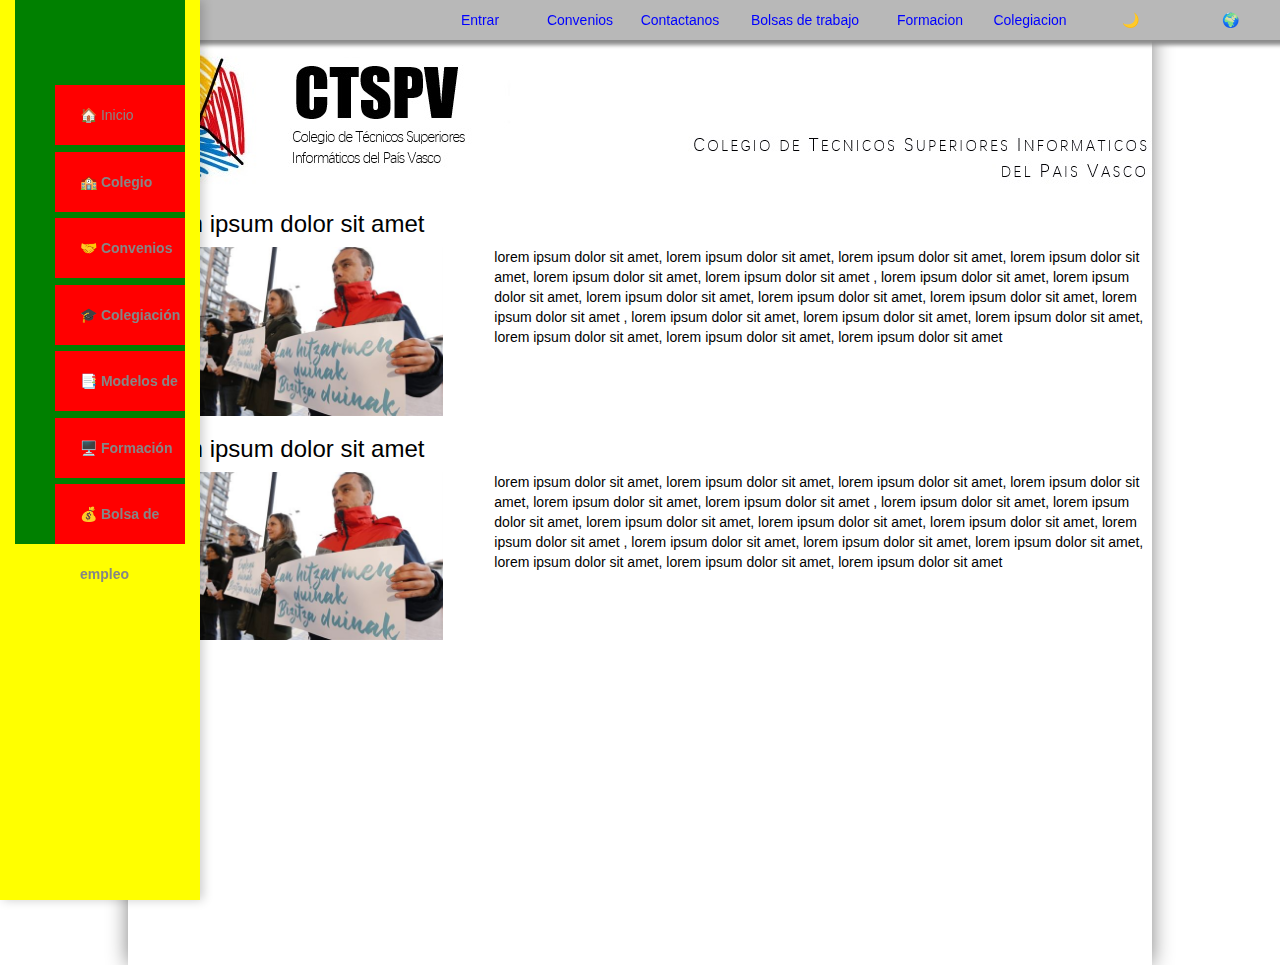
==== plantilla.html @ 9561480f "modo noche" ====
<html>

<head>
    <link rel="stylesheet" type="text/css" href="css\bootstrap.min.css">
    <link rel="stylesheet" type="text/css" href="css\index.css">
    <script type="text/javascript" src="js\modoNoche.js"></script>
    <script type="text/javascript" src="js\index.js"></script>
</head>

<body>
        <div class="container">
        <nav>
            <ul id="menu_principal">
                <li><a href="#">🏠 Inicio</a></li>
                <li>
                    <label for="submenu1">
                        🏫 Colegio
                    </label>
                    <ul>
                        <li><a href="paginas/quienes.html">🏫 ¿Quiénes somos?</a></li>
                        <li><a href="paginas/historia.html">📜 Historia</a></li>
                        <li><a href="paginas/contactanos.html">☎️ Contactanos</a></li>
                    </ul>
                </li>
                <li>
                    <label for="submenu2">
                        🤝 Convenios
                    </label>
                    <ul>
                        <li><a href="paginas/conquien.html">❓¿Con quién?</a></li>
                        <li><a href="paginas/cuando.html">🕔 ¿Desde cuándo?</a></li>
                        <li><a href="paginas/enlaces.html">🌐 Enlaces</a></li>
                    </ul>
                </li>
                <li>
                    <label for="submenu3">
                        🎓 Colegiación
                    </label>
                    <ul>
                        <li><a href="paginas/razones.html">👍 Razones</a></li>
                        <li><a href="paginas/requisitos.html">✅ Requisitos</a></li>
                        <li><a href="paginas/inscripcion.html">🖊️ Inscripción</a></li>
                    </ul>
                </li>
                <li>
                    <label for="submenu4">
                        📑 Modelos de contrato
                    </label>
                    <ul>
                        <li><a href="paginas/temporal.html">⌚ Temporal</a></li>
                        <li><a href="paginas/indefinido.html">⌚ Indefinido</a></li>
                        <li><a href="paginas/practicas.html">⌚ Prácticas</a></li>
                    </ul>
                </li>
                <li>
                    <label for="submenu5">
                        🖥️ Formación
                    </label>
                    <ul>
                        <li><a href="paginas/cusos.html">📋 Cursos</a></li>
                        <li><a href="paginas/seminarios.html">🏛️ Seminarios</a></li>
                        <li><a href="paginas/charlas.html">🗣️ Charlas</a></li>
                    </ul>
                </li>
                <li>
                    <label for="submenu6">
                        💰 Bolsa de empleo
                    </label>
                </li>
            </ul>
        </nav>
    </div>
    
    
    
    <div id="encabezado">
        <div id="EncabezadoSegundaria">
            <a href="index.html">
                <div>🌍</div>
            </a>
            <a id="activarNoche" href="javascript:modoNoche();">
                <div>🌙</div>
            </a>
        </div>
        <div id="encabezadoPrincipal">
            <a href="index.html">
                <div>Colegiacion</div>
            </a>
            <a href="index.html">
                <div>Formacion</div>
            </a>
            <a href="index.html">
                <div style="width: 150;">Bolsas de trabajo</div>
            </a>
            <a href="index.html">
                <div>Contactanos</div>
            </a>
            <a href="index.html">
                <div>Convenios</div>
            </a>
            <a href="index.html">
                <div>Entrar</div>
            </a>
        </div>
    </div>
    <div id="contenedor">
        <img id="CTSPV" src="imagenes/cebanc.jpg">
        <!--Primer noticia-->
        <div class="row">
            <h3>lorem ipsum dolor sit amet</h3>
            <div class="col-sm-4 noticias">
                <img src="imagenes/noticia.jpg">
            </div>
            <div class="col-sm-8 noticias">
                <p>lorem ipsum dolor sit amet, lorem ipsum dolor sit amet, lorem ipsum dolor sit amet, lorem ipsum dolor sit amet, lorem ipsum dolor sit amet, lorem ipsum dolor sit amet
                    , lorem ipsum dolor sit amet, lorem ipsum dolor sit amet, lorem ipsum dolor sit amet, lorem ipsum dolor sit amet, lorem ipsum dolor sit amet, lorem ipsum dolor sit amet
                    , lorem ipsum dolor sit amet, lorem ipsum dolor sit amet, lorem ipsum dolor sit amet, lorem ipsum dolor sit amet, lorem ipsum dolor sit amet, lorem ipsum dolor sit amet
                </p>
            </div>
        </div>
        <!--Segunda noticia-->
        <div class="row">
            <h3>lorem ipsum dolor sit amet</h3>
            <div class="col-sm-4 noticias">
                <img src="imagenes/noticia.jpg">
            </div>
            <div class="col-sm-8 noticias">
                <p>lorem ipsum dolor sit amet, lorem ipsum dolor sit amet, lorem ipsum dolor sit amet, lorem ipsum dolor sit amet, lorem ipsum dolor sit amet, lorem ipsum dolor sit amet
                    , lorem ipsum dolor sit amet, lorem ipsum dolor sit amet, lorem ipsum dolor sit amet, lorem ipsum dolor sit amet, lorem ipsum dolor sit amet, lorem ipsum dolor sit amet
                    , lorem ipsum dolor sit amet, lorem ipsum dolor sit amet, lorem ipsum dolor sit amet, lorem ipsum dolor sit amet, lorem ipsum dolor sit amet, lorem ipsum dolor sit amet
                </p>
            </div>
        </div>
    </div>
</body>

</html>
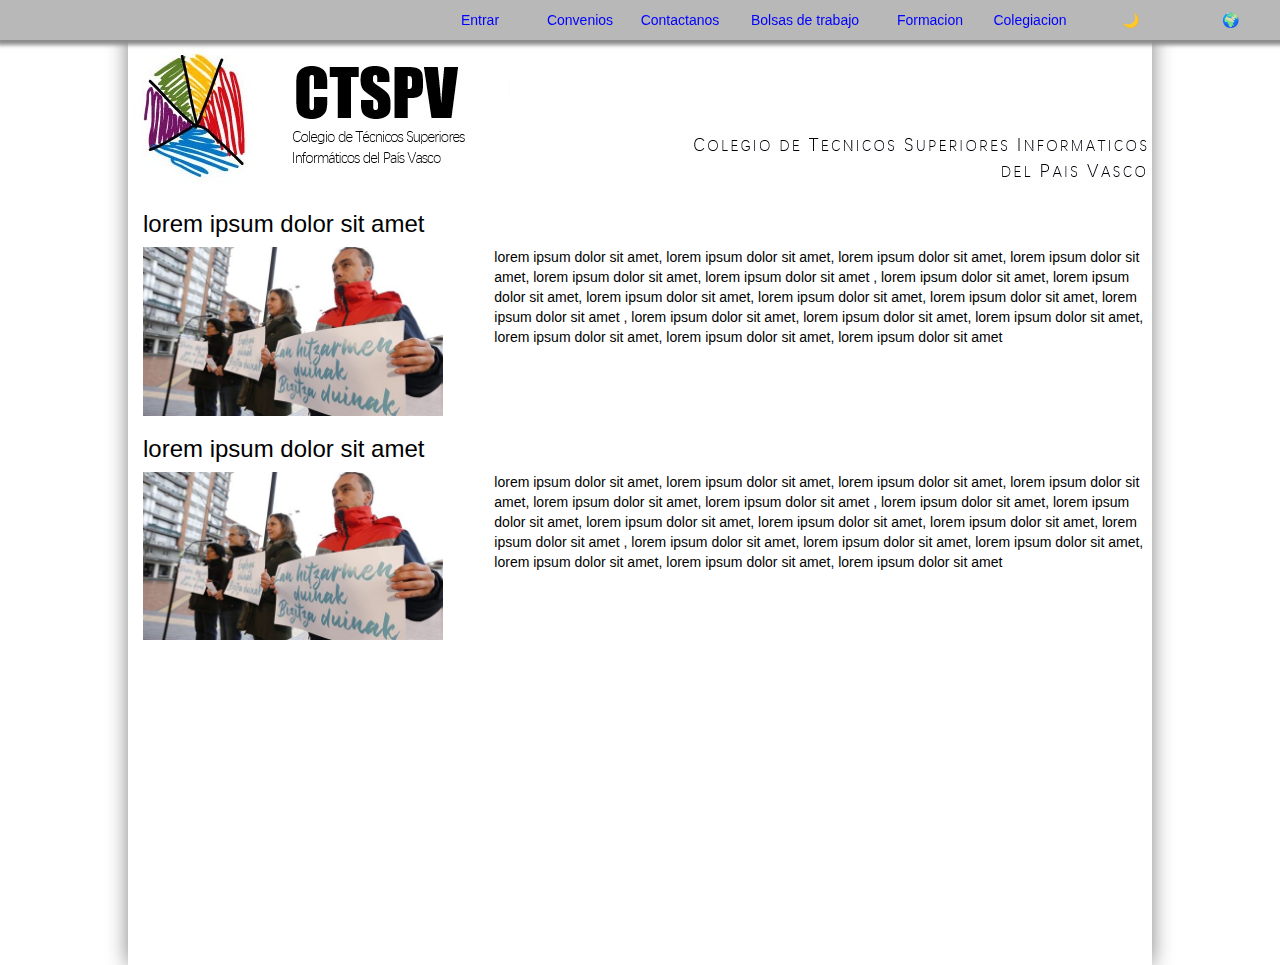
==== commit b983e30b: "menu" ====
--- a/plantilla.html
+++ b/plantilla.html
@@ -8,7 +8,7 @@
 </head>
 
 <body>
-        <div class="container">
+        <div class="contenedor">
         <nav>
             <ul id="menu_principal">
                 <li><a href="#">🏠 Inicio</a></li>
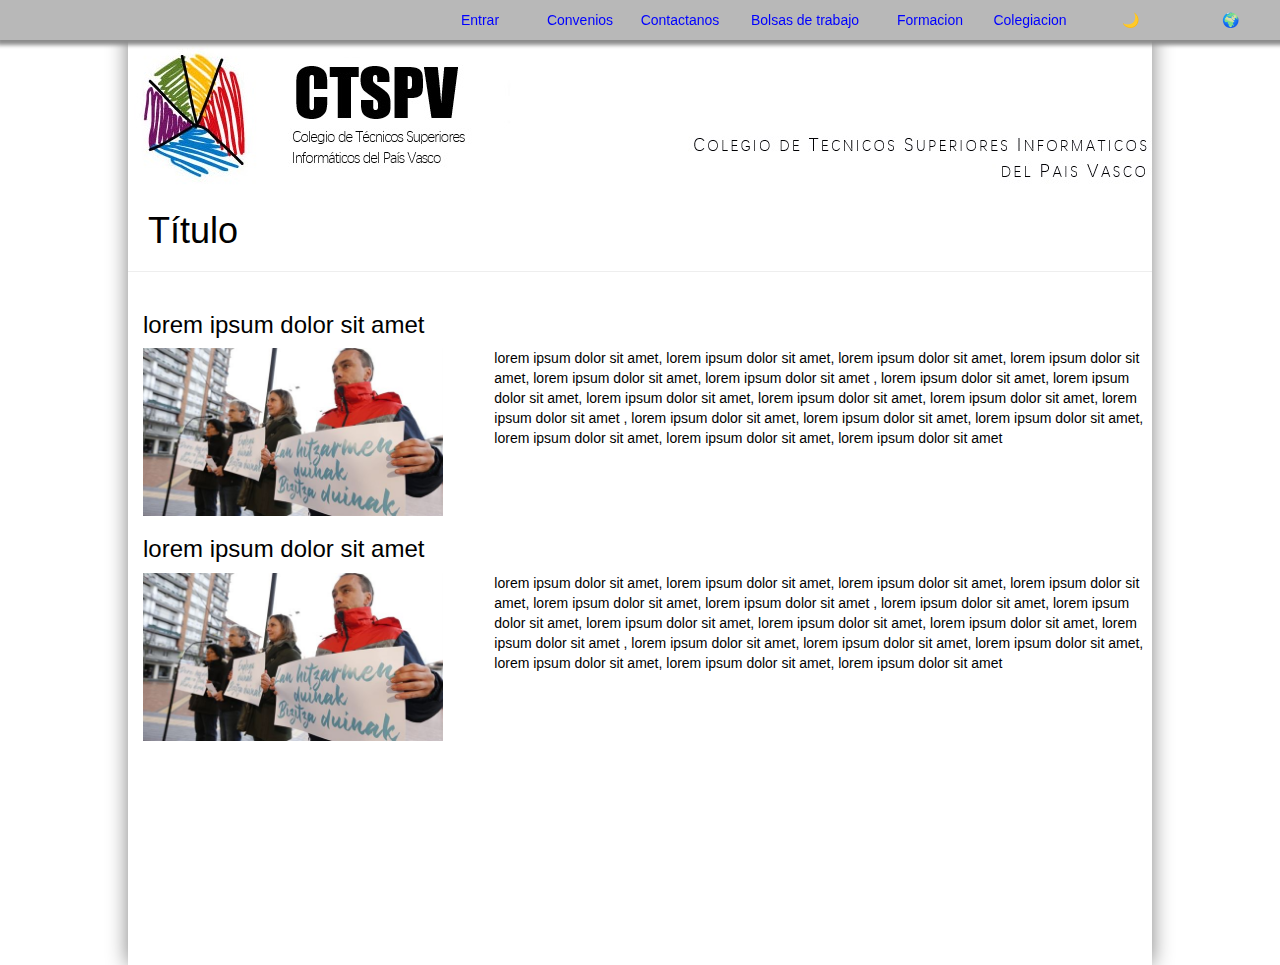
==== commit edea62d1: "1" ====
--- a/plantilla.html
+++ b/plantilla.html
@@ -8,7 +8,7 @@
 </head>
 
 <body>
-        <div class="contenedor">
+    <div class="contenedor">
         <nav>
             <ul id="menu_principal">
                 <li><a href="#">🏠 Inicio</a></li>
@@ -70,9 +70,9 @@
             </ul>
         </nav>
     </div>
-    
-    
-    
+
+
+
     <div id="encabezado">
         <div id="EncabezadoSegundaria">
             <a href="index.html">
@@ -105,6 +105,8 @@
     </div>
     <div id="contenedor">
         <img id="CTSPV" src="imagenes/cebanc.jpg">
+        <h1>Título</h1>
+        <hr>
         <!--Primer noticia-->
         <div class="row">
             <h3>lorem ipsum dolor sit amet</h3>
@@ -112,9 +114,12 @@
                 <img src="imagenes/noticia.jpg">
             </div>
             <div class="col-sm-8 noticias">
-                <p>lorem ipsum dolor sit amet, lorem ipsum dolor sit amet, lorem ipsum dolor sit amet, lorem ipsum dolor sit amet, lorem ipsum dolor sit amet, lorem ipsum dolor sit amet
-                    , lorem ipsum dolor sit amet, lorem ipsum dolor sit amet, lorem ipsum dolor sit amet, lorem ipsum dolor sit amet, lorem ipsum dolor sit amet, lorem ipsum dolor sit amet
-                    , lorem ipsum dolor sit amet, lorem ipsum dolor sit amet, lorem ipsum dolor sit amet, lorem ipsum dolor sit amet, lorem ipsum dolor sit amet, lorem ipsum dolor sit amet
+                <p>lorem ipsum dolor sit amet, lorem ipsum dolor sit amet, lorem ipsum dolor sit amet, lorem ipsum dolor
+                    sit amet, lorem ipsum dolor sit amet, lorem ipsum dolor sit amet
+                    , lorem ipsum dolor sit amet, lorem ipsum dolor sit amet, lorem ipsum dolor sit amet, lorem ipsum
+                    dolor sit amet, lorem ipsum dolor sit amet, lorem ipsum dolor sit amet
+                    , lorem ipsum dolor sit amet, lorem ipsum dolor sit amet, lorem ipsum dolor sit amet, lorem ipsum
+                    dolor sit amet, lorem ipsum dolor sit amet, lorem ipsum dolor sit amet
                 </p>
             </div>
         </div>
@@ -125,9 +130,12 @@
                 <img src="imagenes/noticia.jpg">
             </div>
             <div class="col-sm-8 noticias">
-                <p>lorem ipsum dolor sit amet, lorem ipsum dolor sit amet, lorem ipsum dolor sit amet, lorem ipsum dolor sit amet, lorem ipsum dolor sit amet, lorem ipsum dolor sit amet
-                    , lorem ipsum dolor sit amet, lorem ipsum dolor sit amet, lorem ipsum dolor sit amet, lorem ipsum dolor sit amet, lorem ipsum dolor sit amet, lorem ipsum dolor sit amet
-                    , lorem ipsum dolor sit amet, lorem ipsum dolor sit amet, lorem ipsum dolor sit amet, lorem ipsum dolor sit amet, lorem ipsum dolor sit amet, lorem ipsum dolor sit amet
+                <p>lorem ipsum dolor sit amet, lorem ipsum dolor sit amet, lorem ipsum dolor sit amet, lorem ipsum dolor
+                    sit amet, lorem ipsum dolor sit amet, lorem ipsum dolor sit amet
+                    , lorem ipsum dolor sit amet, lorem ipsum dolor sit amet, lorem ipsum dolor sit amet, lorem ipsum
+                    dolor sit amet, lorem ipsum dolor sit amet, lorem ipsum dolor sit amet
+                    , lorem ipsum dolor sit amet, lorem ipsum dolor sit amet, lorem ipsum dolor sit amet, lorem ipsum
+                    dolor sit amet, lorem ipsum dolor sit amet, lorem ipsum dolor sit amet
                 </p>
             </div>
         </div>
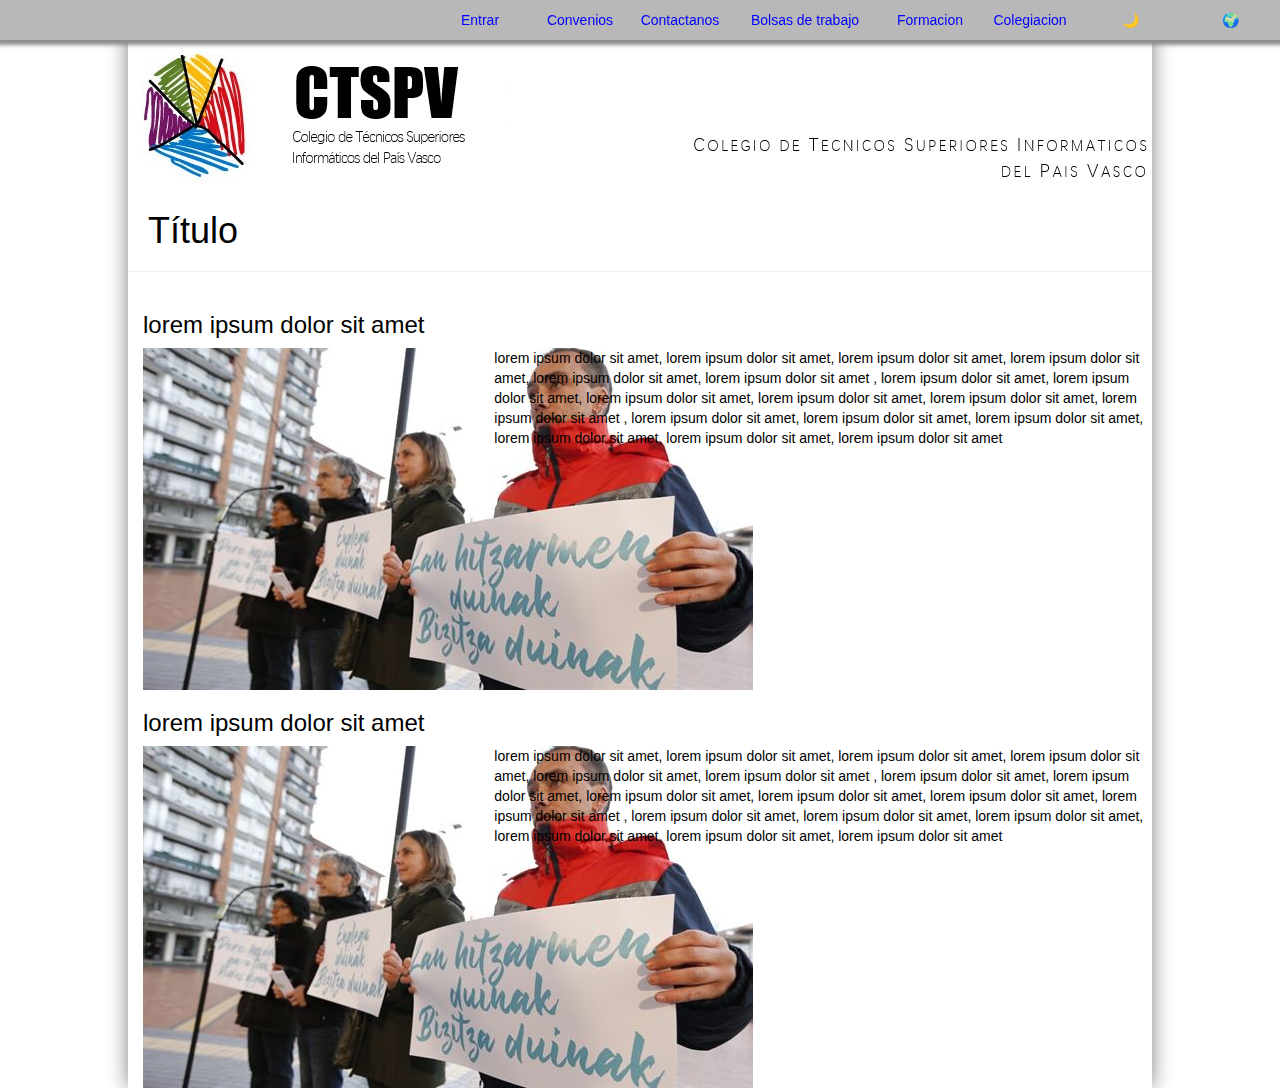
==== commit fe99d913: "a" ====
--- a/plantilla.html
+++ b/plantilla.html
@@ -8,7 +8,7 @@
 </head>
 
 <body>
-    <div class="contenedor">
+    <div id="menu">
         <nav>
             <ul id="menu_principal">
                 <li><a href="#">🏠 Inicio</a></li>
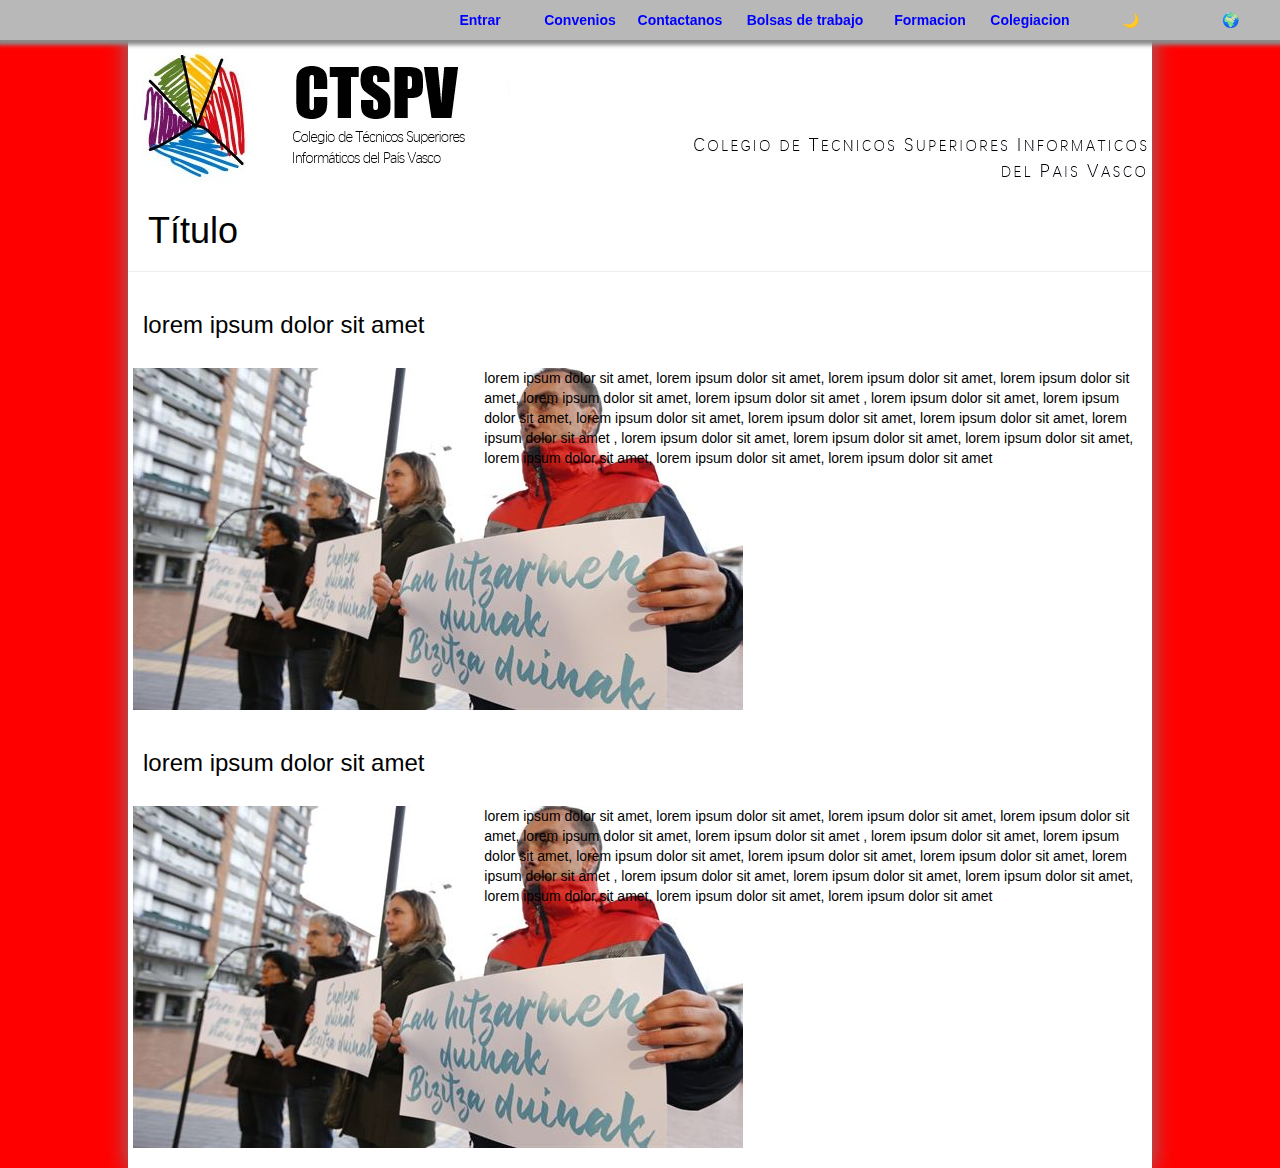
==== commit d3cc0589: "Update plantilla.html" ====
--- a/plantilla.html
+++ b/plantilla.html
@@ -5,9 +5,13 @@
     <link rel="stylesheet" type="text/css" href="css\index.css">
     <script type="text/javascript" src="js\modoNoche.js"></script>
     <script type="text/javascript" src="js\index.js"></script>
+    <script type="text/javascript" src="js\menu.js"></script>
 </head>
 
 <body>
+    
+        <input type="button" value="" name="botonMenu" id="botonMenu" onClick="cargaMenu()">
+  
     <div id="menu">
         <nav>
             <ul id="menu_principal">
@@ -140,6 +144,26 @@
             </div>
         </div>
     </div>
-</body>
 
-</html>+    <script>
+        function responsive(x) {
+            
+            var botonmenu=document.getElementById("botonmenu");
+            
+            var contenedor=document.getElementById("menu_principal");
+            
+            if (x.matches) { // If media query matches
+                document.body.style.backgroundColor = "yellow";
+               
+            } else 
+                document.body.style.backgroundColor = "red";
+                
+            
+        }
+
+        var x = window.matchMedia("(max-width: 500px)")
+        responsive(x) // Call listener function at run time
+        x.addListener(responsive) // Attach listener function on state changes
+    </script>
+
+</body></html>
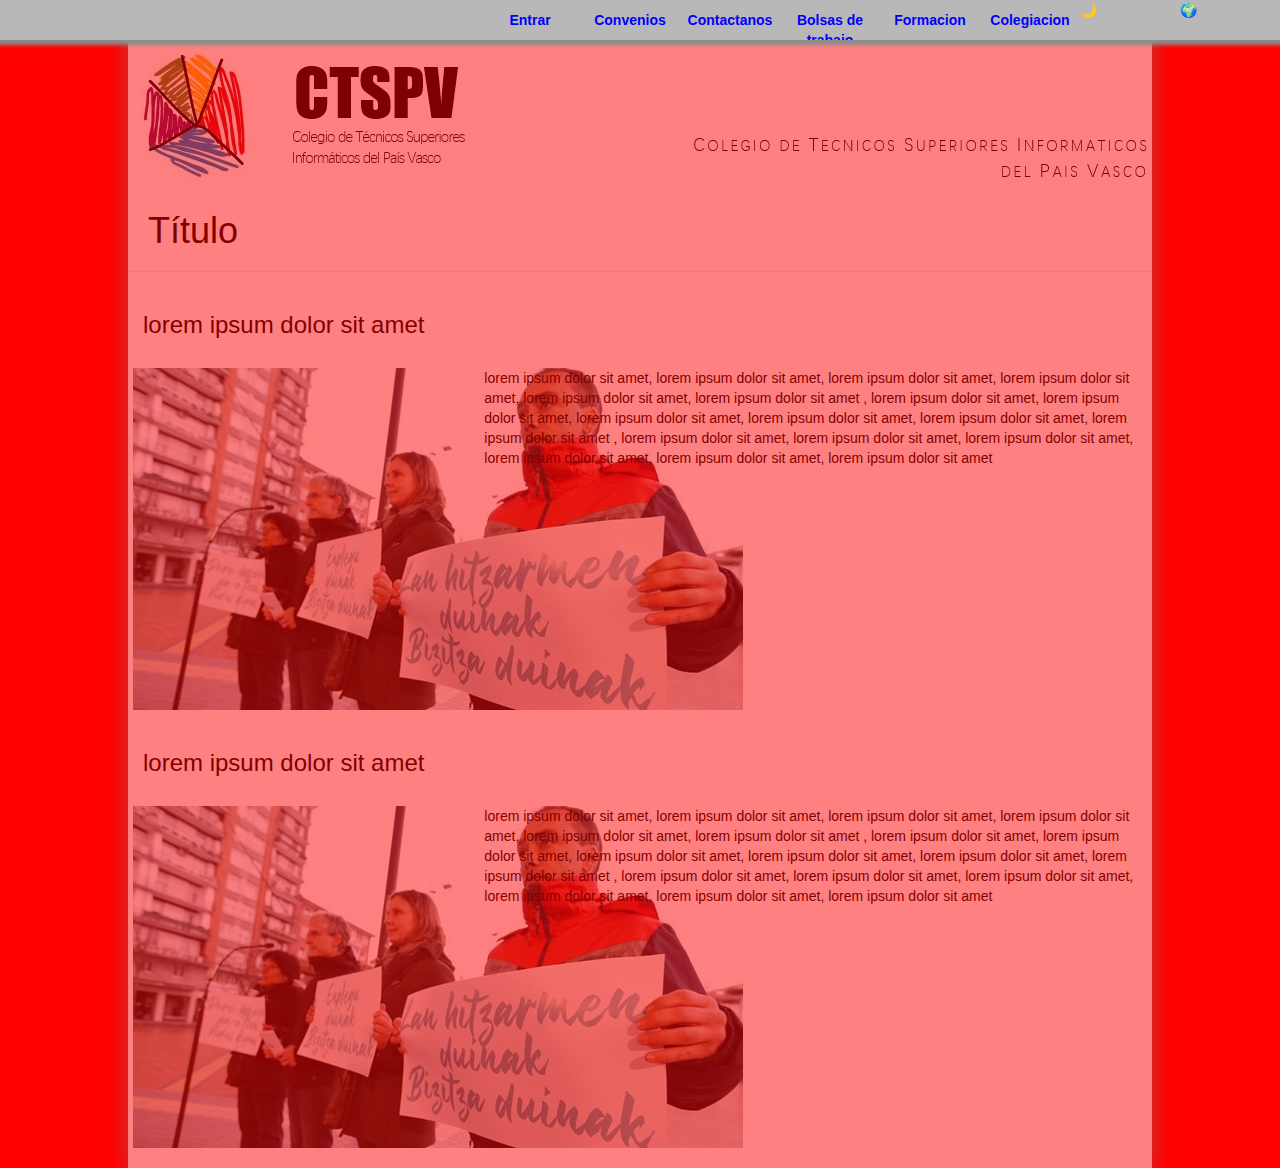
==== commit 9b33ef3c: "YATTA" ====
--- a/plantilla.html
+++ b/plantilla.html
@@ -1,17 +1,18 @@
-<html>
+<!DOCTYPE html>
+<html lang="es">
 
 <head>
     <link rel="stylesheet" type="text/css" href="css\bootstrap.min.css">
     <link rel="stylesheet" type="text/css" href="css\index.css">
     <script type="text/javascript" src="js\modoNoche.js"></script>
     <script type="text/javascript" src="js\index.js"></script>
-    <script type="text/javascript" src="js\menu.js"></script>
+    <!--<script type="text/javascript" src="js\menu.js"></script>-->
 </head>
 
 <body>
-    
-        <input type="button" value="" name="botonMenu" id="botonMenu" onClick="cargaMenu()">
-  
+
+    <input type="button" value="" name="botonMenu" id="botonMenu" onClick="cargaMenu()">
+
     <div id="menu">
         <nav>
             <ul id="menu_principal">
@@ -111,7 +112,7 @@
         <img id="CTSPV" src="imagenes/cebanc.jpg">
         <h1>Título</h1>
         <hr>
-        <!--Primer noticia-->
+        <!--Primera noticia-->
         <div class="row">
             <h3>lorem ipsum dolor sit amet</h3>
             <div class="col-sm-4 noticias">
@@ -147,23 +148,45 @@
 
     <script>
         function responsive(x) {
-            
-            var botonmenu=document.getElementById("botonmenu");
-            
-            var contenedor=document.getElementById("menu_principal");
-            
-            if (x.matches) { // If media query matches
+
+            var menuvertical = document.getElementById("menu");
+
+
+            if (x.matches) { // si coincide con la resolución de ventana
                 document.body.style.backgroundColor = "yellow";
-               
-            } else 
+                
+            } else {
                 document.body.style.backgroundColor = "red";
+                menuvertical.style.display = "none";
                 
-            
+                
+            }
         }
 
-        var x = window.matchMedia("(max-width: 500px)")
-        responsive(x) // Call listener function at run time
-        x.addListener(responsive) // Attach listener function on state changes
+        var x = window.matchMedia("(max-width: 900px)")
+        responsive(x) // Llama al listener
+        x.addListener(responsive); //Vincula el listener al cambiar de estado
+
+        
+        //Funcion que "abre" el menu lateral
+        
+        var abierto = false;
+        function cargaMenu() {
+            var menuvertical = document.getElementById("menu");
+            if (abierto === true) {
+                menuvertical.style.display = "none";
+                console.log(abierto);
+                abierto = false;
+                
+            } else {
+                menuvertical.style.display = "block";
+                console.log(abierto);
+                abierto = true;
+            }
+        }
+
     </script>
 
-</body></html>
+</body>
+
+</html>
